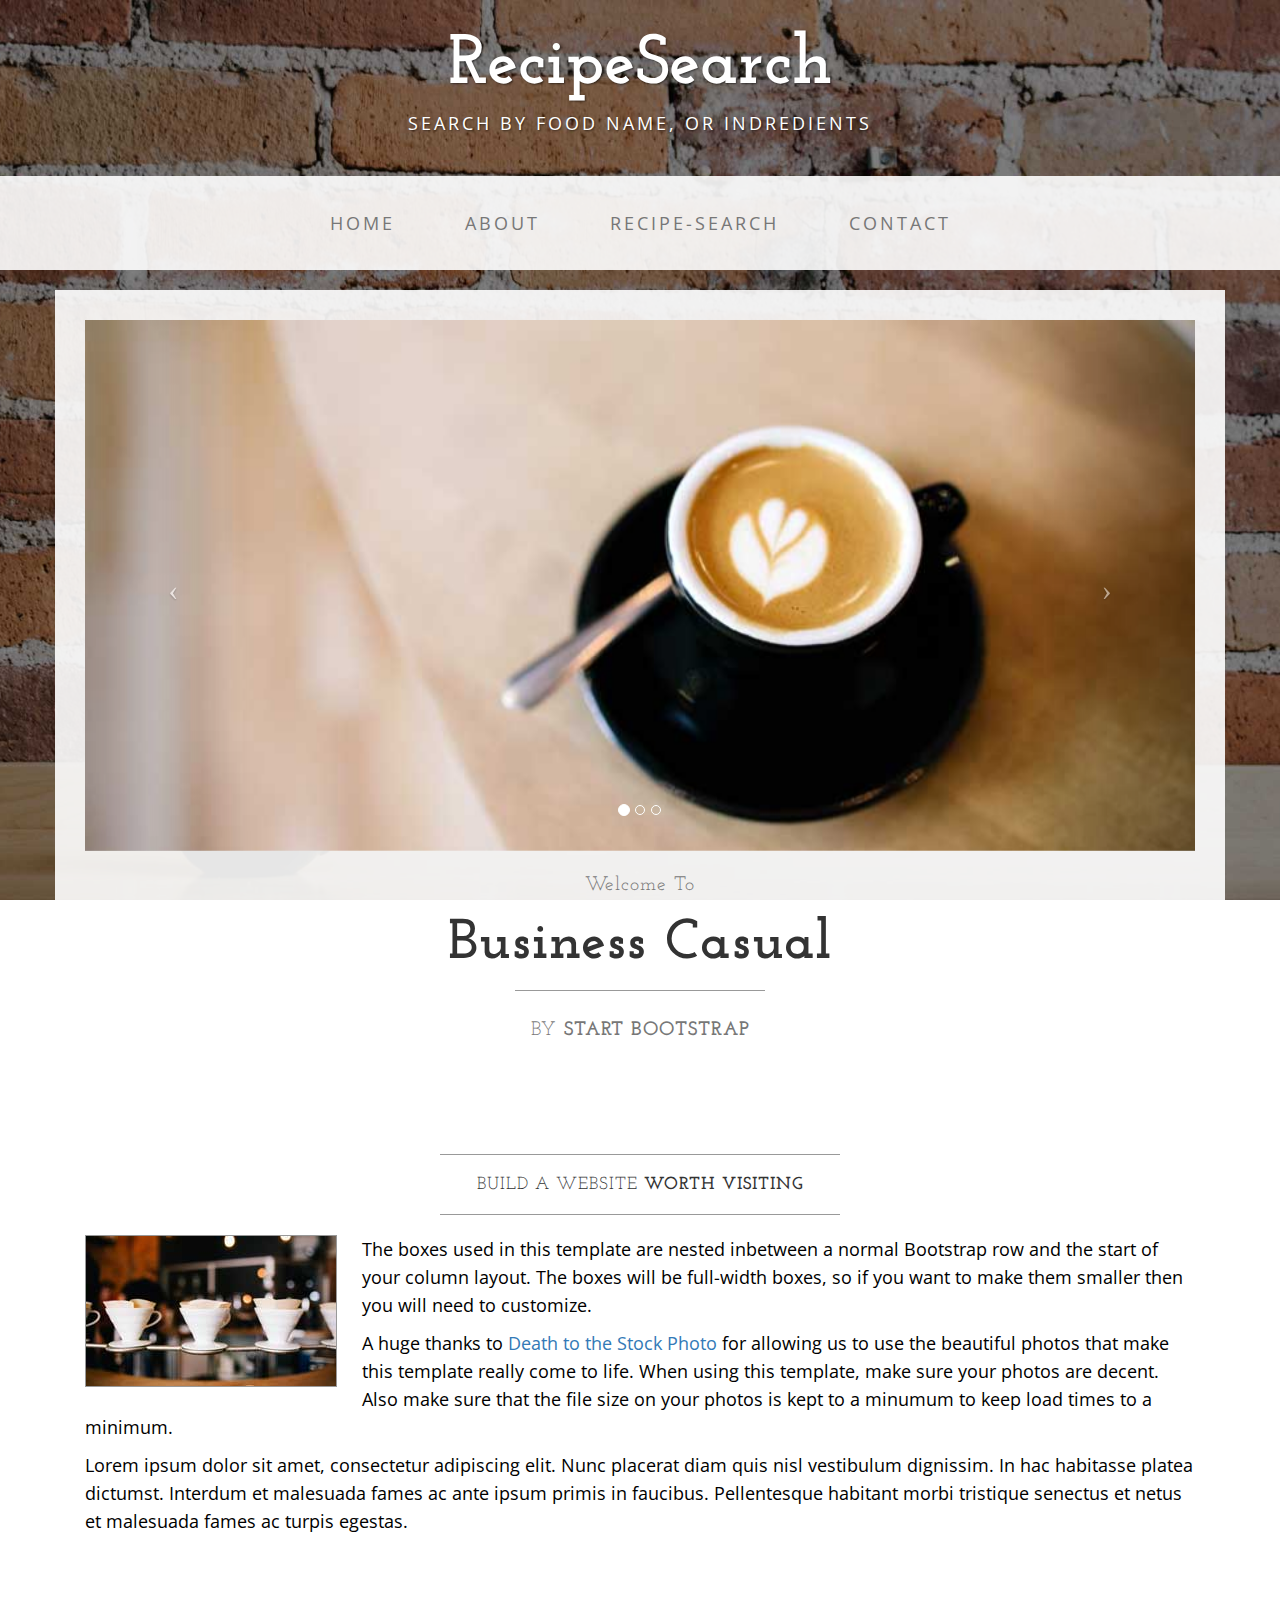
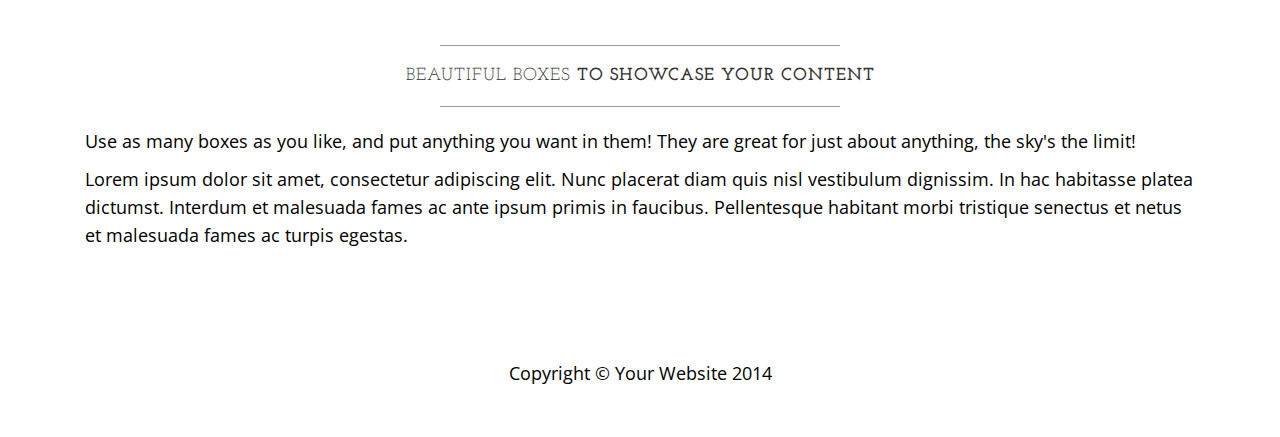
==== startbootstrap-business-casual-gh-pages/index.html @ 927b7bf3 "changed the title of Home page" ====
<!DOCTYPE html>
<html lang="en">

<head>

    <meta charset="utf-8">
    <meta http-equiv="X-UA-Compatible" content="IE=edge">
    <meta name="viewport" content="width=device-width, initial-scale=1">
    <meta name="description" content="">
    <meta name="author" content="">

    <title>Recipe Search</title>

    <!-- Bootstrap Core CSS -->
    <link href="css/bootstrap.min.css" rel="stylesheet">

    <!-- Custom CSS -->
    <link href="css/business-casual.css" rel="stylesheet">

    <!-- Fonts -->
    <link href="https://fonts.googleapis.com/css?family=Open+Sans:300italic,400italic,600italic,700italic,800italic,400,300,600,700,800" rel="stylesheet" type="text/css">
    <link href="https://fonts.googleapis.com/css?family=Josefin+Slab:100,300,400,600,700,100italic,300italic,400italic,600italic,700italic" rel="stylesheet" type="text/css">

    <!-- HTML5 Shim and Respond.js IE8 support of HTML5 elements and media queries -->
    <!-- WARNING: Respond.js doesn't work if you view the page via file:// -->
    <!--[if lt IE 9]>
        <script src="https://oss.maxcdn.com/libs/html5shiv/3.7.0/html5shiv.js"></script>
        <script src="https://oss.maxcdn.com/libs/respond.js/1.4.2/respond.min.js"></script>
    <![endif]-->

</head>

<body>

    <div class="brand">RecipeSearch</div>
    <div class="address-bar">Search by food name, or indredients</div>

    <!-- Navigation -->
    <nav class="navbar navbar-default" role="navigation">
        <div class="container">
            <!-- Brand and toggle get grouped for better mobile display -->
            <div class="navbar-header">
                <button type="button" class="navbar-toggle" data-toggle="collapse" data-target="#bs-example-navbar-collapse-1">
                    <span class="sr-only">Toggle navigation</span>
                    <span class="icon-bar"></span>
                    <span class="icon-bar"></span>
                    <span class="icon-bar"></span>
                </button>
                <!-- navbar-brand is hidden on larger screens, but visible when the menu is collapsed -->
                <a class="navbar-brand" href="index.html">Business Casual</a>
            </div>
            <!-- Collect the nav links, forms, and other content for toggling -->
            <div class="collapse navbar-collapse" id="bs-example-navbar-collapse-1">
                <ul class="nav navbar-nav">
                    <li>
                        <a href="index.html">Home</a>
                    </li>
                    <li>
                        <a href="about.html">About</a>
                    </li>
                    <li>
                        <a href="recipeSearch.html">Recipe-Search</a>
                    </li>
                    <li>
                        <a href="contact.html">Contact</a>
                    </li>
                </ul>
            </div>
            <!-- /.navbar-collapse -->
        </div>
        <!-- /.container -->
    </nav>

    <div class="container">

        <div class="row">
            <div class="box">
                <div class="col-lg-12 text-center">
                    <div id="carousel-example-generic" class="carousel slide">
                        <!-- Indicators -->
                        <ol class="carousel-indicators hidden-xs">
                            <li data-target="#carousel-example-generic" data-slide-to="0" class="active"></li>
                            <li data-target="#carousel-example-generic" data-slide-to="1"></li>
                            <li data-target="#carousel-example-generic" data-slide-to="2"></li>
                        </ol>

                        <!-- Wrapper for slides -->
                        <div class="carousel-inner">
                            <div class="item active">
                                <img class="img-responsive img-full" src="img/slide-1.jpg" alt="">
                            </div>
                            <div class="item">
                                <img class="img-responsive img-full" src="img/slide-2.jpg" alt="">
                            </div>
                            <div class="item">
                                <img class="img-responsive img-full" src="img/slide-3.jpg" alt="">
                            </div>
                        </div>

                        <!-- Controls -->
                        <a class="left carousel-control" href="#carousel-example-generic" data-slide="prev">
                            <span class="icon-prev"></span>
                        </a>
                        <a class="right carousel-control" href="#carousel-example-generic" data-slide="next">
                            <span class="icon-next"></span>
                        </a>
                    </div>
                    <h2 class="brand-before">
                        <small>Welcome to</small>
                    </h2>
                    <h1 class="brand-name">Business Casual</h1>
                    <hr class="tagline-divider">
                    <h2>
                        <small>By
                            <strong>Start Bootstrap</strong>
                        </small>
                    </h2>
                </div>
            </div>
        </div>

        <div class="row">
            <div class="box">
                <div class="col-lg-12">
                    <hr>
                    <h2 class="intro-text text-center">Build a website
                        <strong>worth visiting</strong>
                    </h2>
                    <hr>
                    <img class="img-responsive img-border img-left" src="img/intro-pic.jpg" alt="">
                    <hr class="visible-xs">
                    <p>The boxes used in this template are nested inbetween a normal Bootstrap row and the start of your column layout. The boxes will be full-width boxes, so if you want to make them smaller then you will need to customize.</p>
                    <p>A huge thanks to <a href="http://join.deathtothestockphoto.com/" target="_blank">Death to the Stock Photo</a> for allowing us to use the beautiful photos that make this template really come to life. When using this template, make sure your photos are decent. Also make sure that the file size on your photos is kept to a minumum to keep load times to a minimum.</p>
                    <p>Lorem ipsum dolor sit amet, consectetur adipiscing elit. Nunc placerat diam quis nisl vestibulum dignissim. In hac habitasse platea dictumst. Interdum et malesuada fames ac ante ipsum primis in faucibus. Pellentesque habitant morbi tristique senectus et netus et malesuada fames ac turpis egestas.</p>
                </div>
            </div>
        </div>

        <div class="row">
            <div class="box">
                <div class="col-lg-12">
                    <hr>
                    <h2 class="intro-text text-center">Beautiful boxes
                        <strong>to showcase your content</strong>
                    </h2>
                    <hr>
                    <p>Use as many boxes as you like, and put anything you want in them! They are great for just about anything, the sky's the limit!</p>
                    <p>Lorem ipsum dolor sit amet, consectetur adipiscing elit. Nunc placerat diam quis nisl vestibulum dignissim. In hac habitasse platea dictumst. Interdum et malesuada fames ac ante ipsum primis in faucibus. Pellentesque habitant morbi tristique senectus et netus et malesuada fames ac turpis egestas.</p>
                </div>
            </div>
        </div>

    </div>
    <!-- /.container -->

    <footer>
        <div class="container">
            <div class="row">
                <div class="col-lg-12 text-center">
                    <p>Copyright &copy; Your Website 2014</p>
                </div>
            </div>
        </div>
    </footer>

    <!-- jQuery -->
    <script src="js/jquery.js"></script>

    <!-- Bootstrap Core JavaScript -->
    <script src="js/bootstrap.min.js"></script>

    <!-- Script to Activate the Carousel -->
    <script>
    $('.carousel').carousel({
        interval: 5000 //changes the speed
    })
    </script>

</body>

</html>
---- startbootstrap-business-casual-gh-pages/css/business-casual.css ----
/*!
 * Start Bootstrap - Business Casual (http://startbootstrap.com/)
 * Copyright 2013-2016 Start Bootstrap
 * Licensed under MIT (https://github.com/BlackrockDigital/startbootstrap/blob/gh-pages/LICENSE)
 */

body {
    font-family: "Open Sans","Helvetica Neue",Helvetica,Arial,sans-serif;
    background: url('../img/bg.jpg') no-repeat center center fixed;
    -webkit-background-size: cover;
    -moz-background-size: cover;
    background-size: cover;
    -o-background-size: cover;
}

h1,
h2,
h3,
h4,
h5,
h6 {
    text-transform: uppercase;
    font-family: "Josefin Slab","Helvetica Neue",Helvetica,Arial,sans-serif;
    font-weight: 700;
    letter-spacing: 1px;
}

p {
    font-size: 1.25em;
    line-height: 1.6;
    color: #000;
}

hr {
    max-width: 400px;
    border-color: #999999;
}

.brand,
.address-bar {
    display: none;
}

.navbar-brand {
    text-transform: uppercase;
    font-weight: 900;
    letter-spacing: 2px;
}

.navbar-nav {
    text-transform: uppercase;
    font-weight: 400;
    letter-spacing: 3px;
}

.img-full {
    min-width: 100%;
}

.brand-before,
.brand-name {
    text-transform: capitalize;
}

.brand-before {
    margin: 15px 0;
}

.brand-name {
    margin: 0;
    font-size: 4em;
}

.tagline-divider {
    margin: 15px auto 3px;
    max-width: 250px;
    border-color: #999999;
}

.box {
    margin-bottom: 20px;
    padding: 30px 15px;
    background: #fff;
    background: rgba(255,255,255,0.9);
}

.intro-text {
    text-transform: uppercase;
    font-size: 1.25em;
    font-weight: 400;
    letter-spacing: 1px;
}

.img-border {
    float: none;
    margin: 0 auto 0;
    border: #999999 solid 1px;
}

.img-left {
    float: none;
    margin: 0 auto 0;
}

footer {
    background: #fff;
    background: rgba(255,255,255,0.9);
}

footer p {
    margin: 0;
    padding: 50px 0;
}

@media screen and (min-width:768px) {
    .brand {
        display: inherit;
        margin: 0;
        padding: 30px 0 10px;
        text-align: center;
        text-shadow: 1px 1px 2px rgba(0,0,0,0.5);
        font-family: "Josefin Slab","Helvetica Neue",Helvetica,Arial,sans-serif;
        font-size: 5em;
        font-weight: 700;
        line-height: normal;
        color: #fff;
    }

    .top-divider {
        margin-top: 0;
    }

    .img-left {
        float: left;
        margin-right: 25px;
    }

    .address-bar {
        display: inherit;
        margin: 0;
        padding: 0 0 40px;
        text-align: center;
        text-shadow: 1px 1px 2px rgba(0,0,0,0.5);
        text-transform: uppercase;
        font-size: 1.25em;
        font-weight: 400;
        letter-spacing: 3px;
        color: #fff;
    }

    .navbar {
        border-radius: 0;
    }

    .navbar-header {
        display: none;
    }

    .navbar {
        min-height: 0;
    }

    .navbar-default {
        border: none;
        background: #fff;
        background: rgba(255,255,255,0.9);
    }

    .nav>li>a {
        padding: 35px;
    }

    .navbar-nav>li>a {
        line-height: normal;
    }

    .navbar-nav {
        display: table;
        float: none;
        margin: 0 auto;
        table-layout: fixed;
        font-size: 1.25em;
    }
}

@media screen and (min-width:1200px) {
    .box:after {
        content: '';
        display: table;
        clear: both;
    }
}
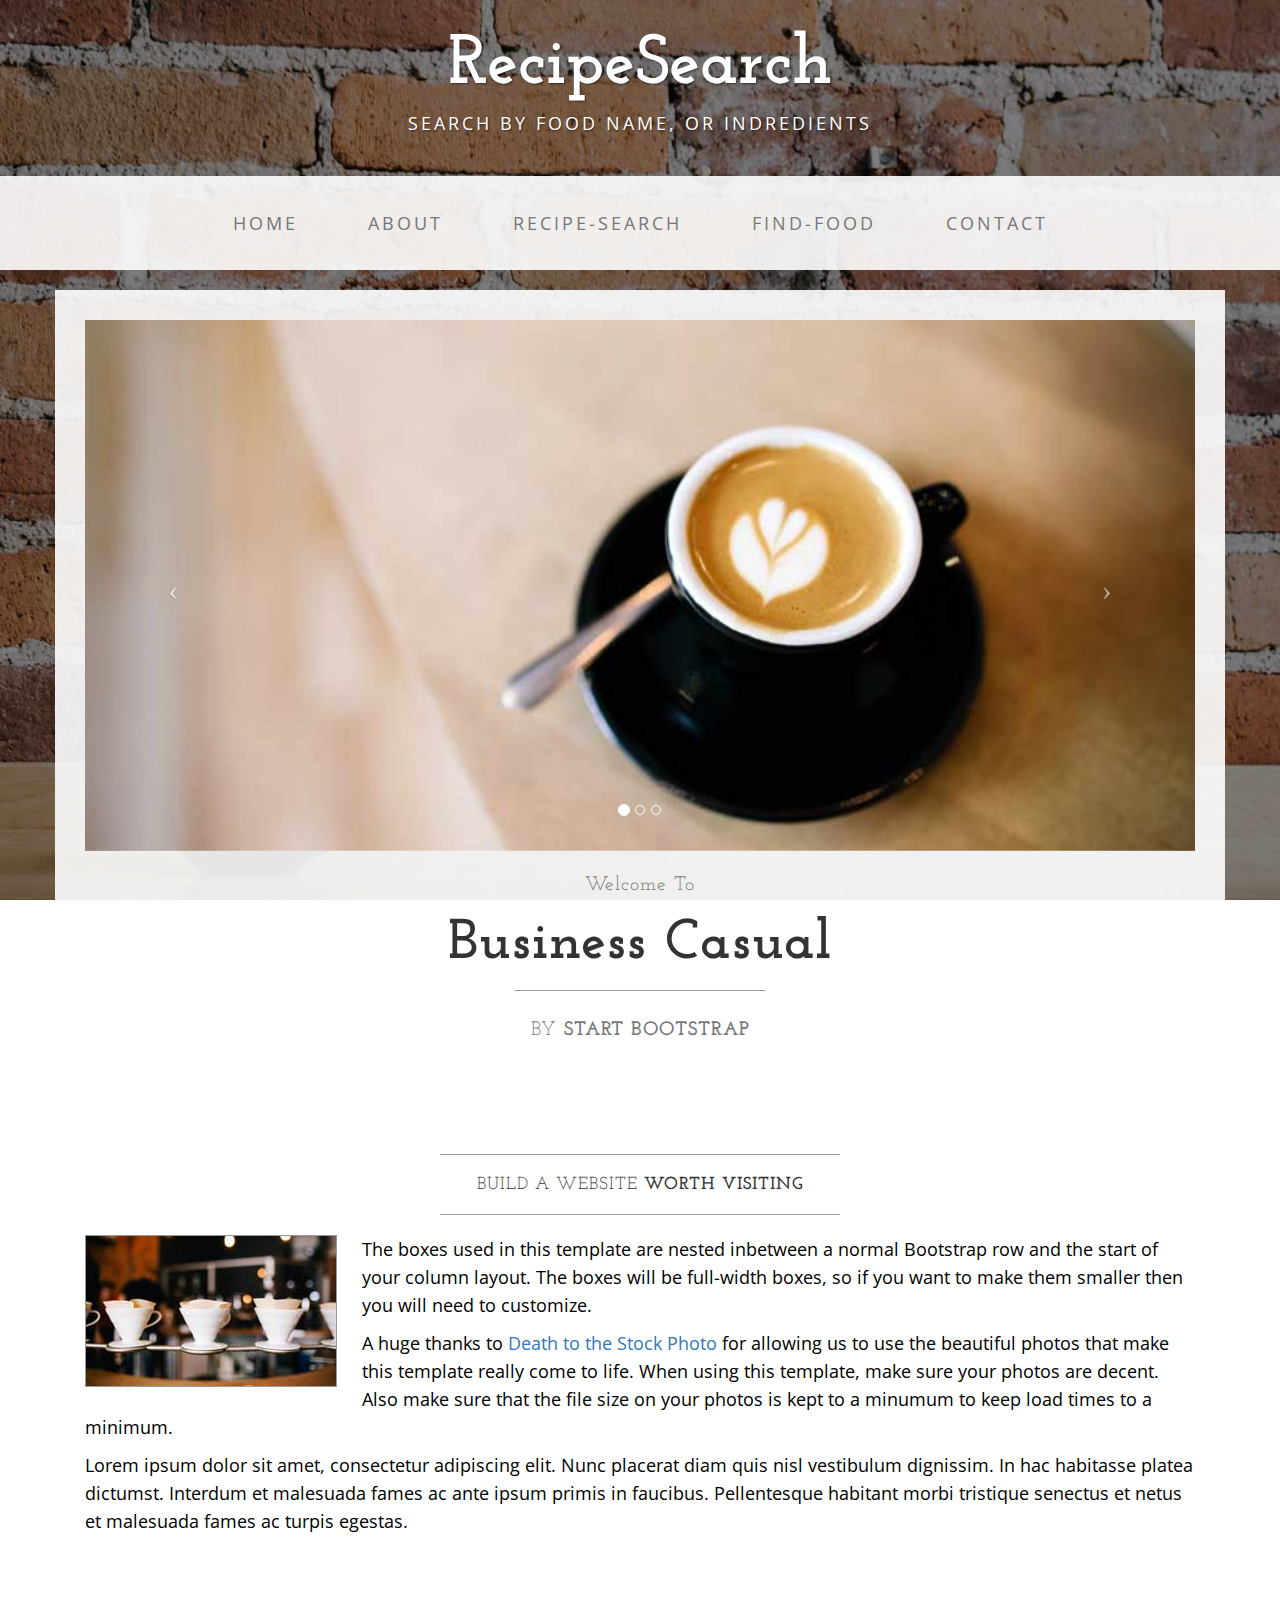
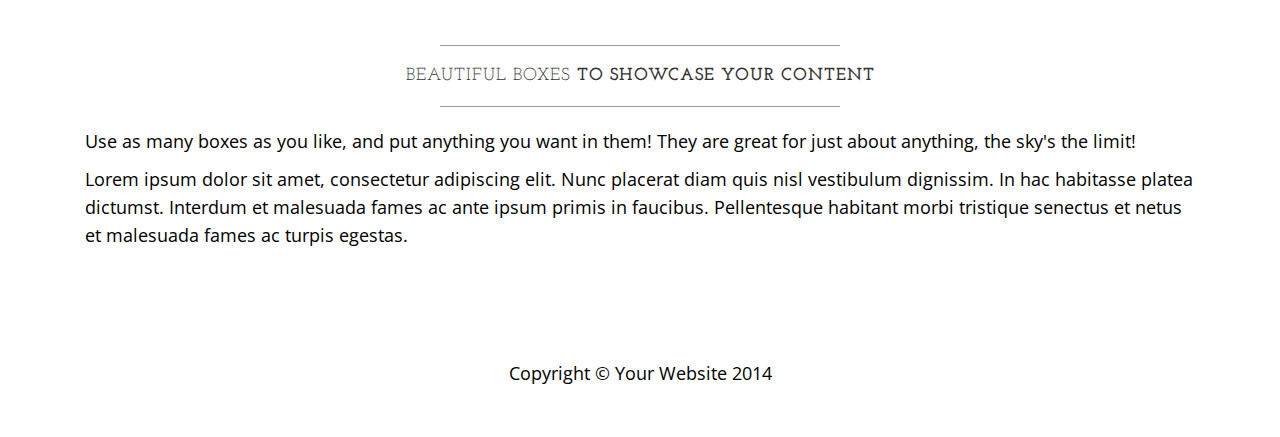
==== commit c7a0774c: "Maps Addition in the Food-Search Page" ====
--- a/startbootstrap-business-casual-gh-pages/index.html
+++ b/startbootstrap-business-casual-gh-pages/index.html
@@ -60,6 +60,9 @@
                     </li>
                     <li>
                         <a href="recipeSearch.html">Recipe-Search</a>
+                    </li>
+                    <li>
+                        <a href="foodSearchMaps.html">Find-Food</a>
                     </li>
                     <li>
                         <a href="contact.html">Contact</a>
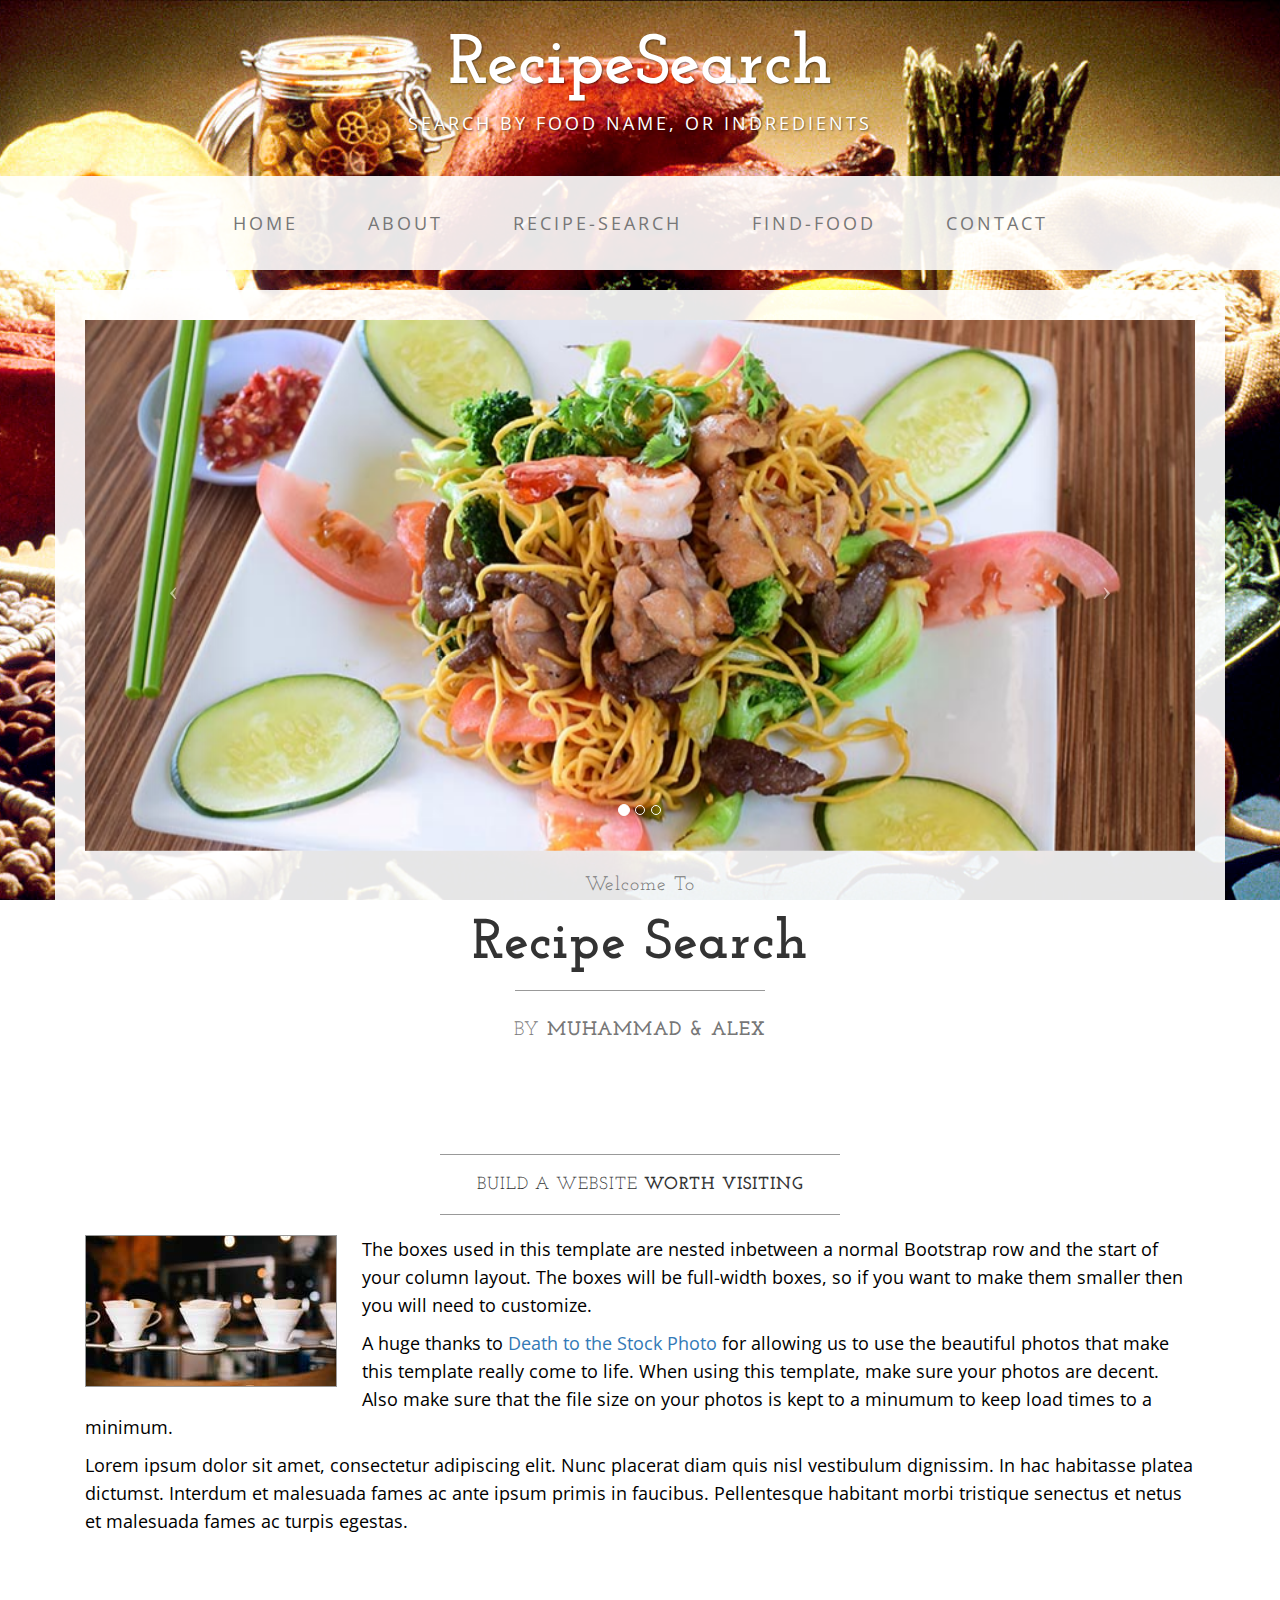
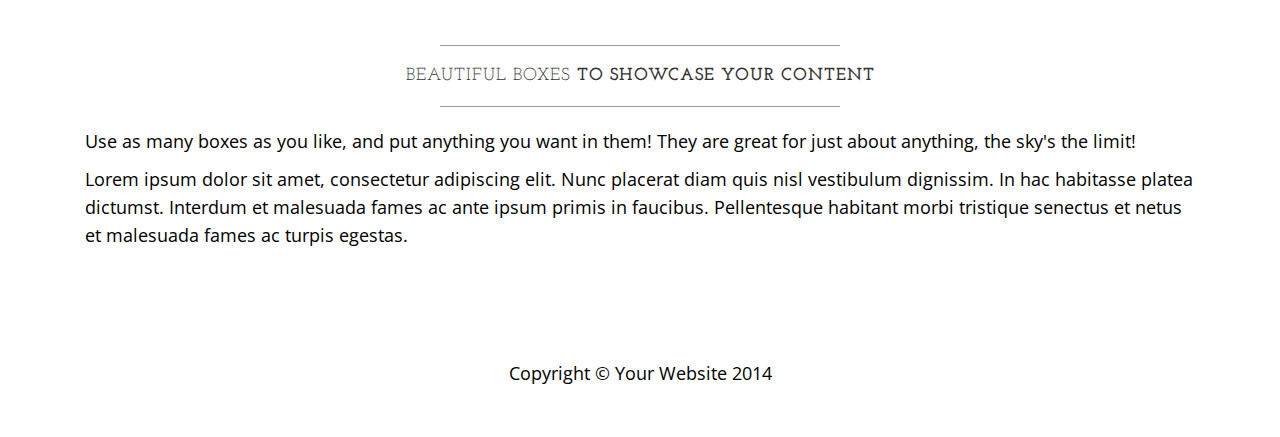
==== commit 7441eb7d: "image addition" ====
--- a/startbootstrap-business-casual-gh-pages/index.html
+++ b/startbootstrap-business-casual-gh-pages/index.html
@@ -90,13 +90,13 @@
                         <!-- Wrapper for slides -->
                         <div class="carousel-inner">
                             <div class="item active">
-                                <img class="img-responsive img-full" src="img/slide-1.jpg" alt="">
+                                <img class="img-responsive img-full" src="img/slide-one.jpg" alt="">
                             </div>
                             <div class="item">
-                                <img class="img-responsive img-full" src="img/slide-2.jpg" alt="">
+                                <img class="img-responsive img-full" src="img/slide-two.jpg" alt="">
                             </div>
                             <div class="item">
-                                <img class="img-responsive img-full" src="img/slide-3.jpg" alt="">
+                                <img class="img-responsive img-full" src="img/slide-three.jpg" alt="">
                             </div>
                         </div>
 
@@ -111,11 +111,11 @@
                     <h2 class="brand-before">
                         <small>Welcome to</small>
                     </h2>
-                    <h1 class="brand-name">Business Casual</h1>
+                    <h1 class="brand-name">Recipe Search</h1>
                     <hr class="tagline-divider">
                     <h2>
                         <small>By
-                            <strong>Start Bootstrap</strong>
+                            <strong>Muhammad & Alex</strong>
                         </small>
                     </h2>
                 </div>
--- a/startbootstrap-business-casual-gh-pages/css/business-casual.css
+++ b/startbootstrap-business-casual-gh-pages/css/business-casual.css
@@ -6,7 +6,7 @@
 
 body {
     font-family: "Open Sans","Helvetica Neue",Helvetica,Arial,sans-serif;
-    background: url('../img/bg.jpg') no-repeat center center fixed;
+    background: url('../img/bg1.jpg') no-repeat center center fixed;
     -webkit-background-size: cover;
     -moz-background-size: cover;
     background-size: cover;
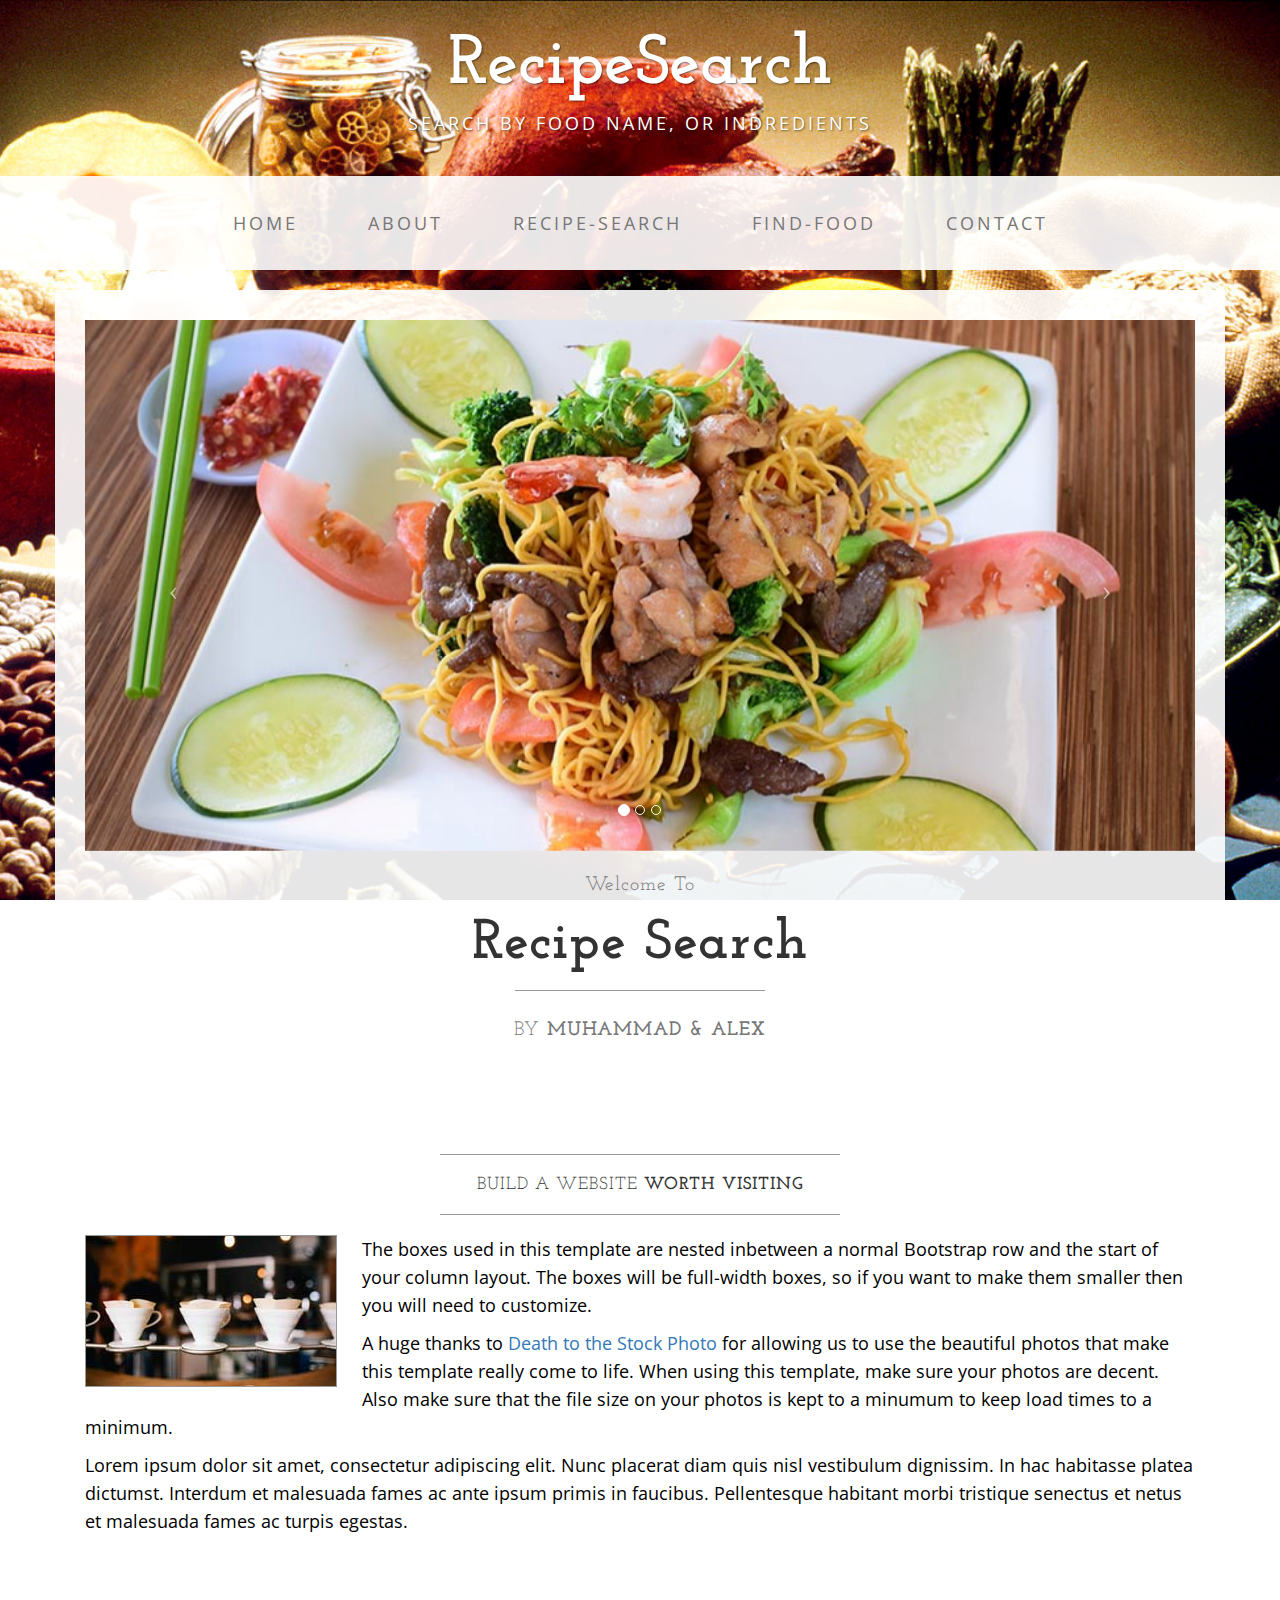
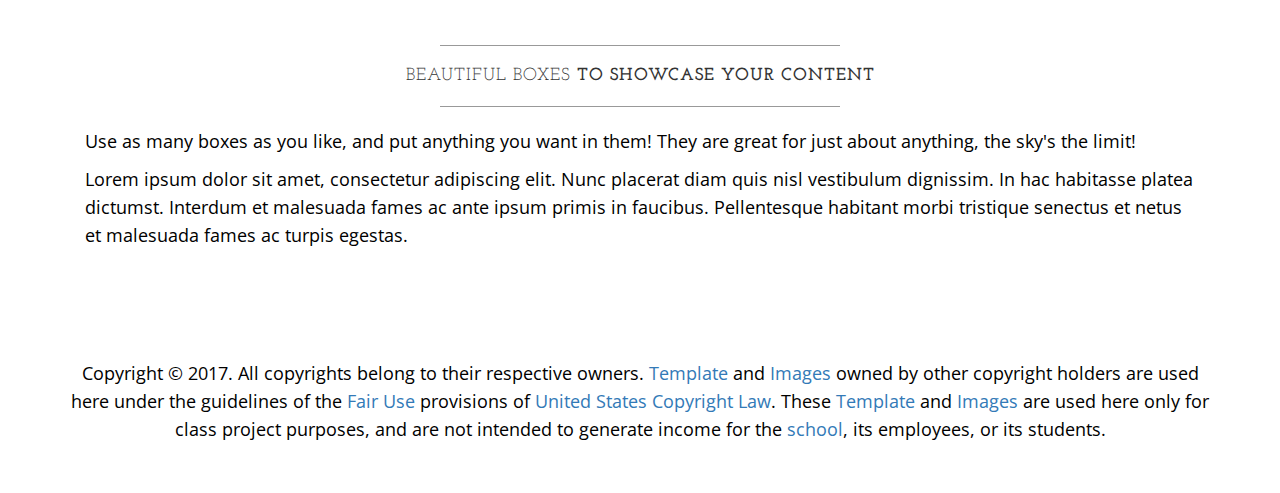
==== commit 4f46ae61: "Copyright info. with proper links." ====
--- a/startbootstrap-business-casual-gh-pages/index.html
+++ b/startbootstrap-business-casual-gh-pages/index.html
@@ -160,12 +160,12 @@
         <div class="container">
             <div class="row">
                 <div class="col-lg-12 text-center">
-                    <p>Copyright &copy; Your Website 2014</p>
+                    <p>Copyright &copy; 2017. All copyrights belong to their respective owners.
+                    <a href="https://github.com/BlackrockDigital/startbootstrap-business-casual">Template</a> and <a href="https://github.com/adeelarif/FoodProject/tree/master/startbootstrap-business-casual-gh-pages/img">Images</a> owned by other copyright holders are used here under the guidelines of the <a href="https://www.copyright.gov/fls/fl102.html">Fair Use</a> provisions of <a href="https://www.copyright.gov/about/">United States Copyright Law</a>. These <a href="https://github.com/BlackrockDigital/startbootstrap-business-casual">Template</a> and <a href="https://github.com/adeelarif/FoodProject/tree/master/startbootstrap-business-casual-gh-pages/img">Images</a> are used here only for class project purposes, and are not intended to generate income for the <a href="https://comminfo.rutgers.edu/">school</a>, its employees, or its students.</p>
                 </div>
             </div>
         </div>
     </footer>
-
     <!-- jQuery -->
     <script src="js/jquery.js"></script>
 
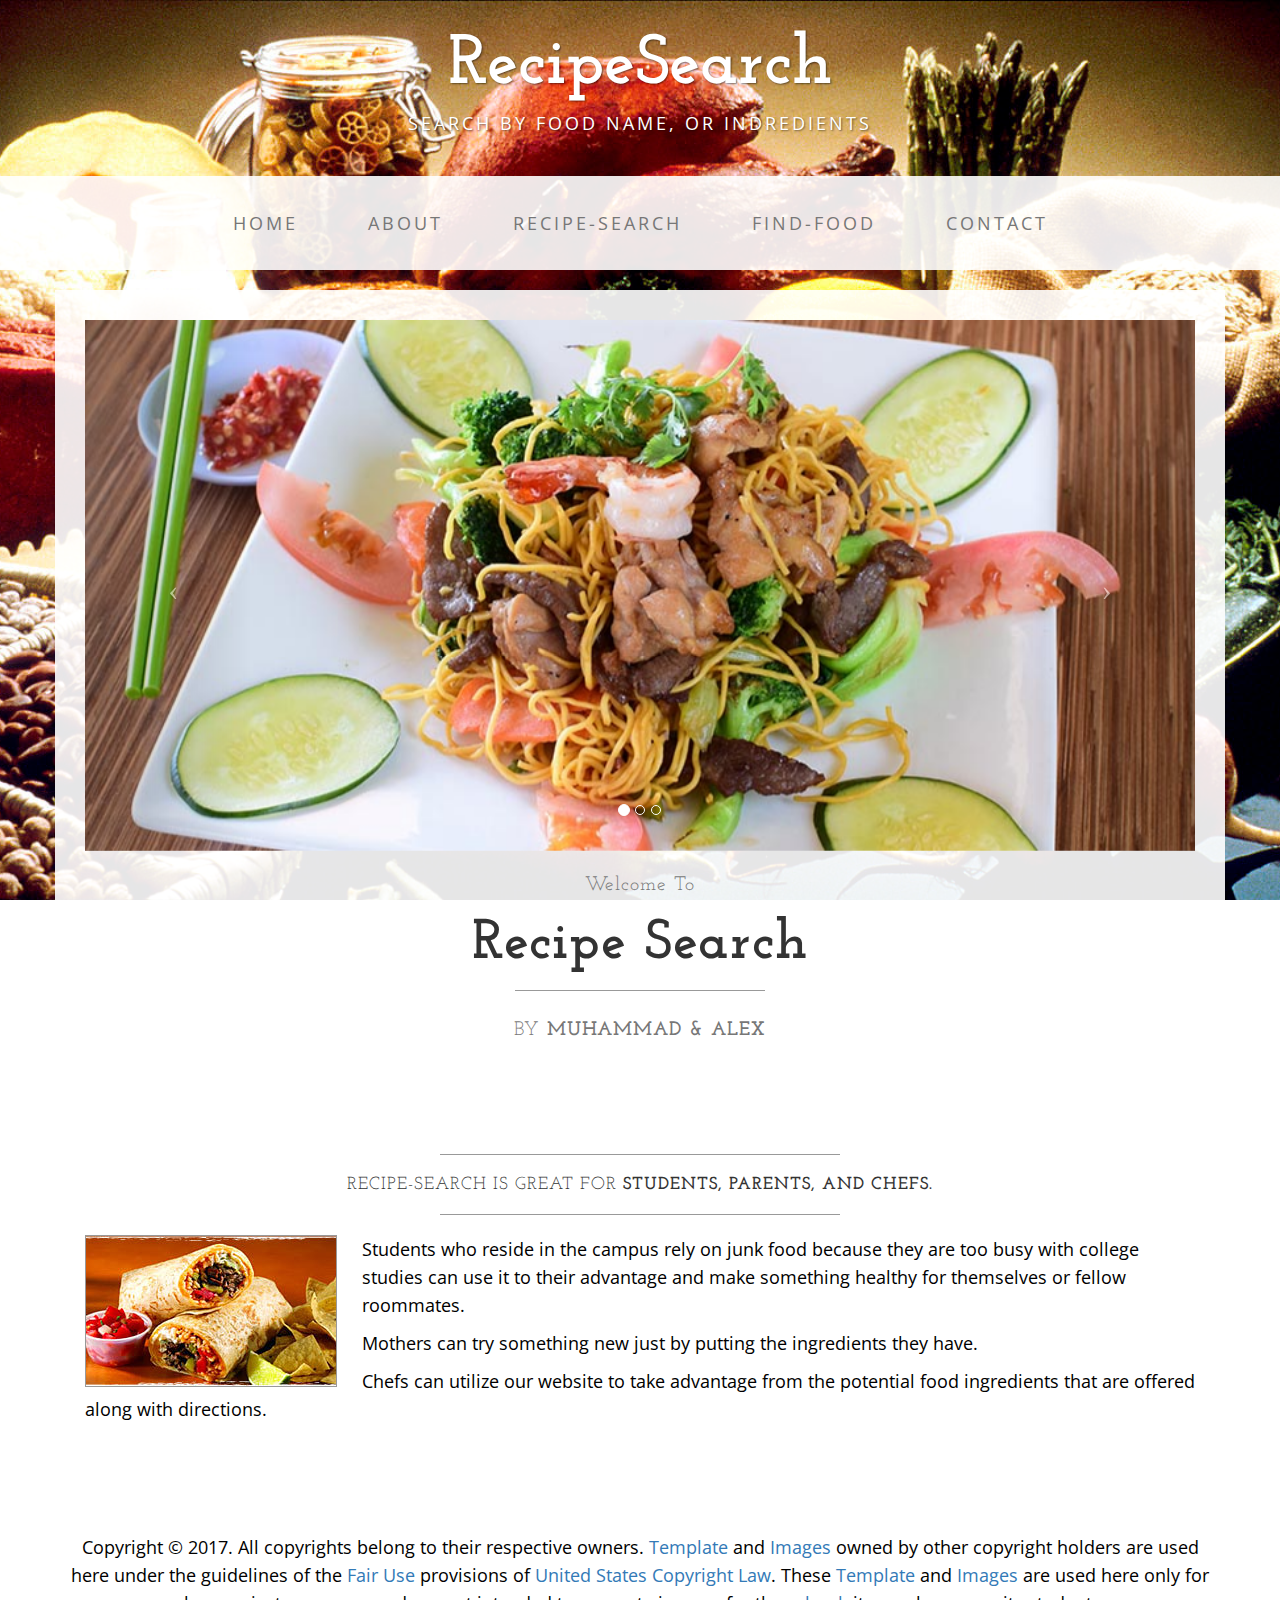
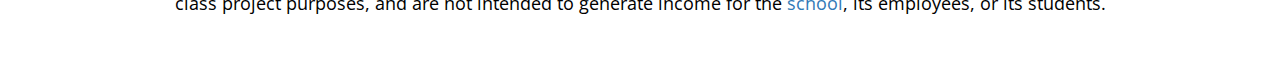
==== commit 42a23823: "Content addition (home, about, contact)" ====
--- a/startbootstrap-business-casual-gh-pages/index.html
+++ b/startbootstrap-business-casual-gh-pages/index.html
@@ -126,20 +126,20 @@
             <div class="box">
                 <div class="col-lg-12">
                     <hr>
-                    <h2 class="intro-text text-center">Build a website
-                        <strong>worth visiting</strong>
+                    <h2 class="intro-text text-center">Recipe-Search is great for
+                        <strong>students, Parents, and Chefs.</strong>
                     </h2>
                     <hr>
-                    <img class="img-responsive img-border img-left" src="img/intro-pic.jpg" alt="">
+                    <img class="img-responsive img-border img-left" src="img/intro-pic1.jpg" alt="">
                     <hr class="visible-xs">
-                    <p>The boxes used in this template are nested inbetween a normal Bootstrap row and the start of your column layout. The boxes will be full-width boxes, so if you want to make them smaller then you will need to customize.</p>
-                    <p>A huge thanks to <a href="http://join.deathtothestockphoto.com/" target="_blank">Death to the Stock Photo</a> for allowing us to use the beautiful photos that make this template really come to life. When using this template, make sure your photos are decent. Also make sure that the file size on your photos is kept to a minumum to keep load times to a minimum.</p>
-                    <p>Lorem ipsum dolor sit amet, consectetur adipiscing elit. Nunc placerat diam quis nisl vestibulum dignissim. In hac habitasse platea dictumst. Interdum et malesuada fames ac ante ipsum primis in faucibus. Pellentesque habitant morbi tristique senectus et netus et malesuada fames ac turpis egestas.</p>
+                    <p>Students who reside in the campus rely on junk food because they are too busy with college studies can use it to their advantage and make something healthy for themselves or fellow roommates.</p>  
+                    <p>Mothers can try something new just by putting the ingredients they have.</p>
+                    <p>Chefs can utilize our website to take advantage from the potential food ingredients that are offered along with directions.</p>
                 </div>
             </div>
         </div>
 
-        <div class="row">
+        <!--<div class="row">
             <div class="box">
                 <div class="col-lg-12">
                     <hr>
@@ -148,10 +148,9 @@
                     </h2>
                     <hr>
                     <p>Use as many boxes as you like, and put anything you want in them! They are great for just about anything, the sky's the limit!</p>
-                    <p>Lorem ipsum dolor sit amet, consectetur adipiscing elit. Nunc placerat diam quis nisl vestibulum dignissim. In hac habitasse platea dictumst. Interdum et malesuada fames ac ante ipsum primis in faucibus. Pellentesque habitant morbi tristique senectus et netus et malesuada fames ac turpis egestas.</p>
                 </div>
             </div>
-        </div>
+        </div>-->
 
     </div>
     <!-- /.container -->
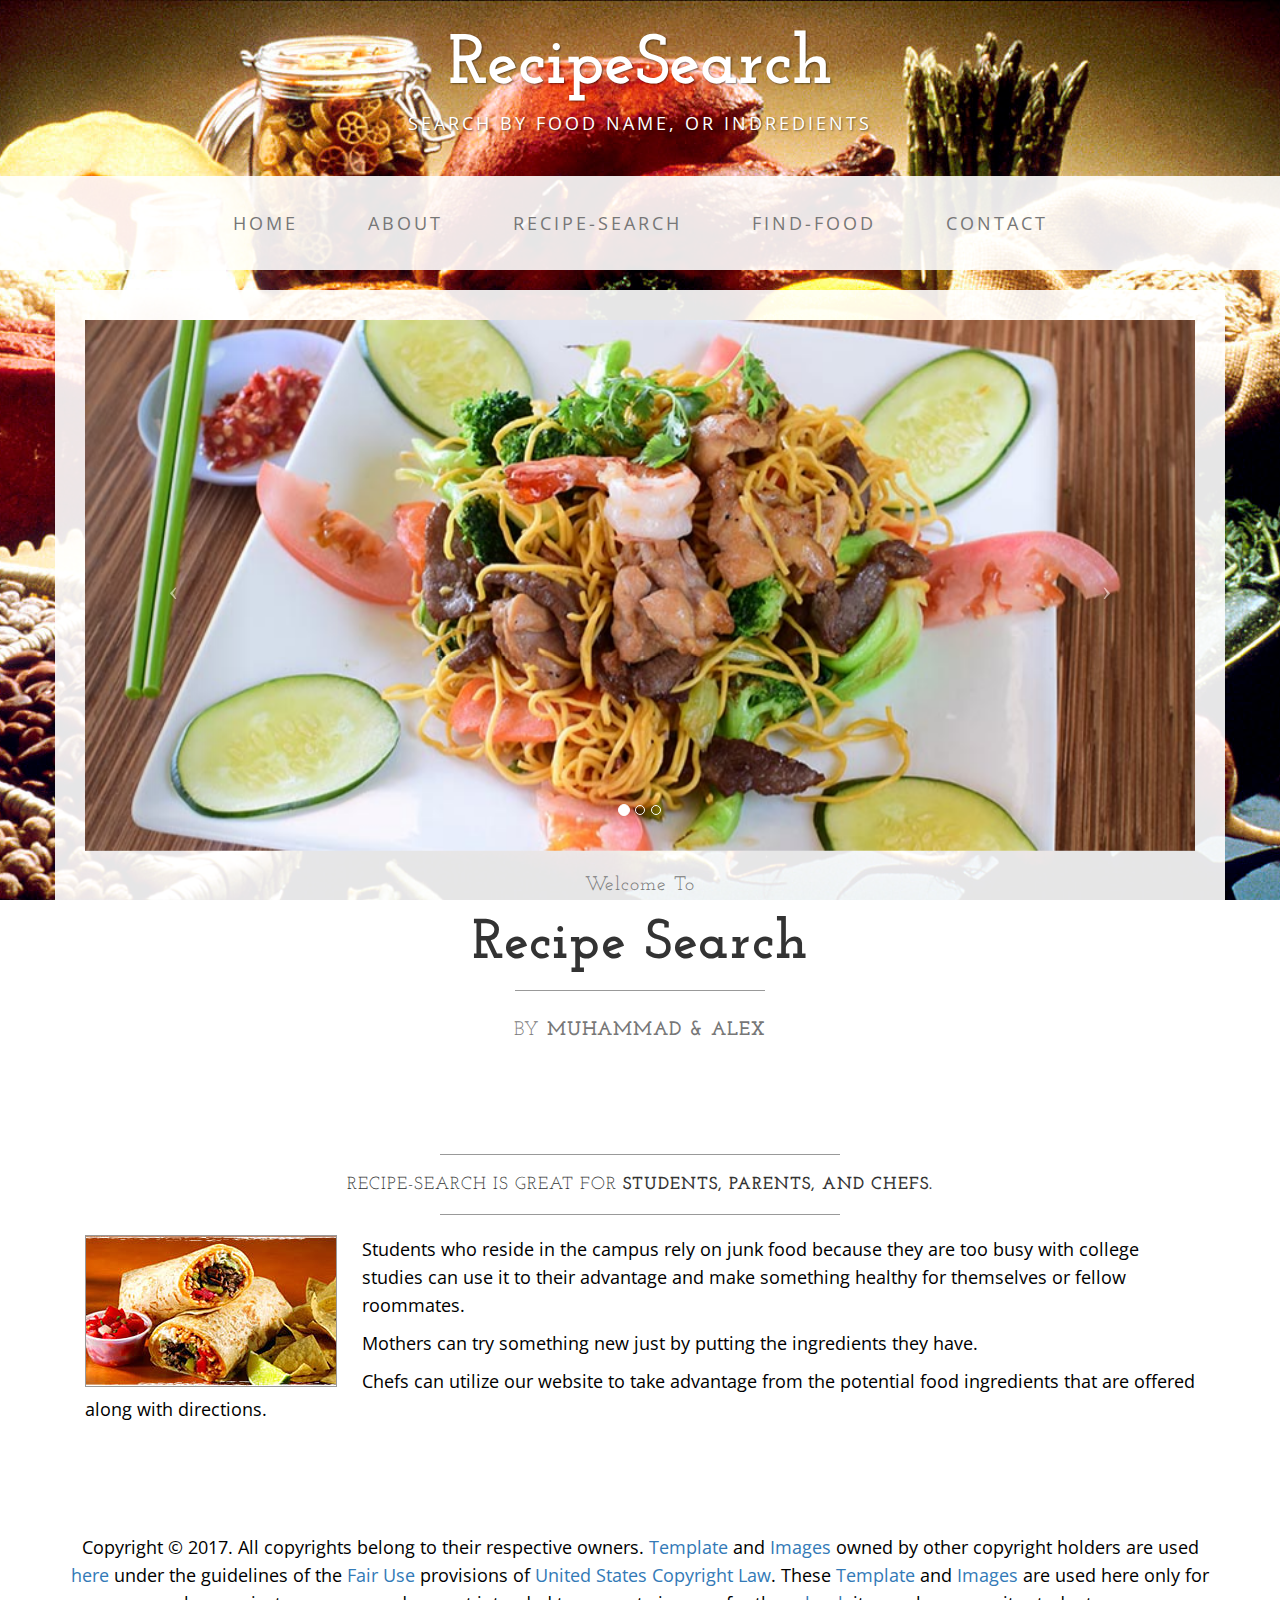
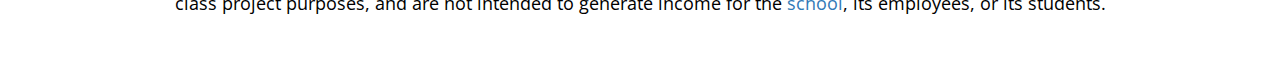
==== commit 777839ea: "READMe.md injected in 'here' on footer" ====
--- a/startbootstrap-business-casual-gh-pages/index.html
+++ b/startbootstrap-business-casual-gh-pages/index.html
@@ -160,7 +160,7 @@
             <div class="row">
                 <div class="col-lg-12 text-center">
                     <p>Copyright &copy; 2017. All copyrights belong to their respective owners.
-                    <a href="https://github.com/BlackrockDigital/startbootstrap-business-casual">Template</a> and <a href="https://github.com/adeelarif/FoodProject/tree/master/startbootstrap-business-casual-gh-pages/img">Images</a> owned by other copyright holders are used here under the guidelines of the <a href="https://www.copyright.gov/fls/fl102.html">Fair Use</a> provisions of <a href="https://www.copyright.gov/about/">United States Copyright Law</a>. These <a href="https://github.com/BlackrockDigital/startbootstrap-business-casual">Template</a> and <a href="https://github.com/adeelarif/FoodProject/tree/master/startbootstrap-business-casual-gh-pages/img">Images</a> are used here only for class project purposes, and are not intended to generate income for the <a href="https://comminfo.rutgers.edu/">school</a>, its employees, or its students.</p>
+                    <a href="https://github.com/BlackrockDigital/startbootstrap-business-casual">Template</a> and <a href="https://github.com/adeelarif/FoodProject/tree/master/startbootstrap-business-casual-gh-pages/img">Images</a> owned by other copyright holders are used <a href="https://github.com/adeelarif/FoodProject/tree/master/startbootstrap-business-casual-gh-pages">here</a> under the guidelines of the <a href="https://www.copyright.gov/fls/fl102.html">Fair Use</a> provisions of <a href="https://www.copyright.gov/about/">United States Copyright Law</a>. These <a href="https://github.com/BlackrockDigital/startbootstrap-business-casual">Template</a> and <a href="https://github.com/adeelarif/FoodProject/tree/master/startbootstrap-business-casual-gh-pages/img">Images</a> are used here only for class project purposes, and are not intended to generate income for the <a href="https://comminfo.rutgers.edu/">school</a>, its employees, or its students.</p>
                 </div>
             </div>
         </div>
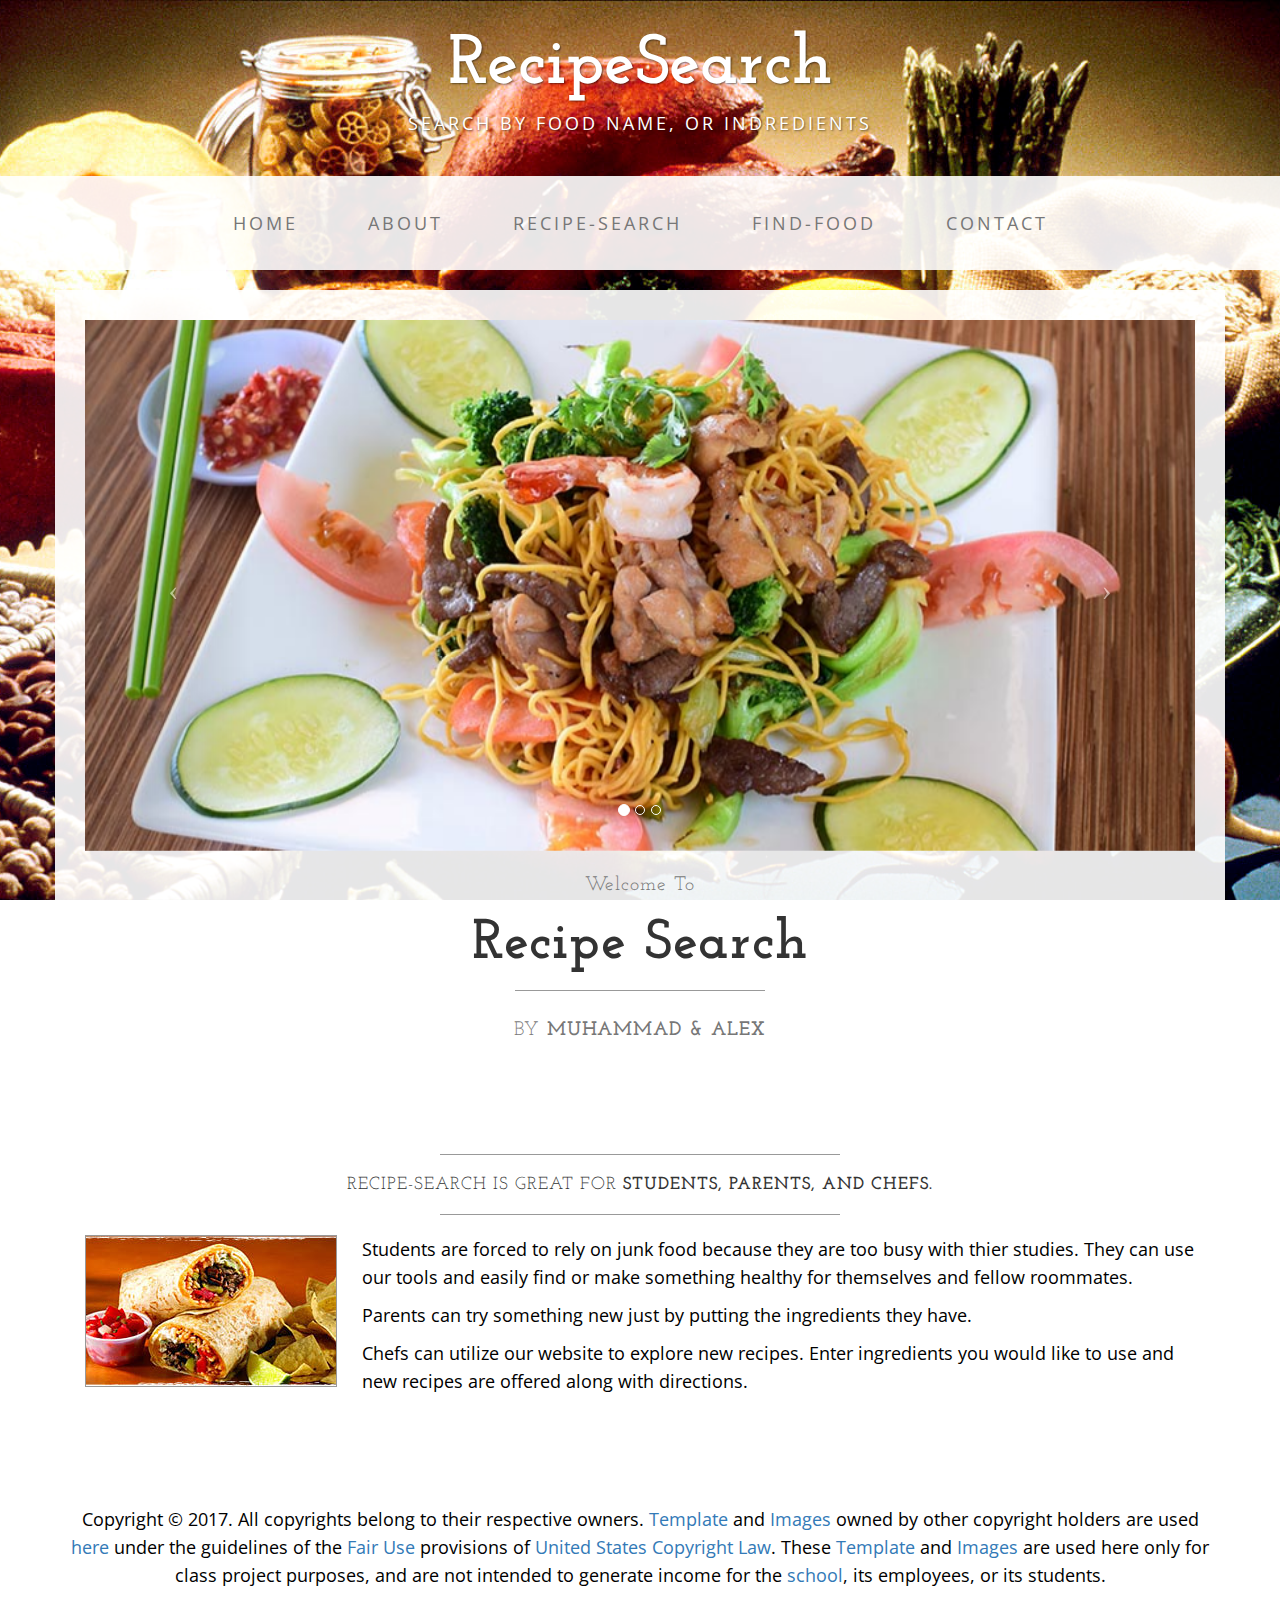
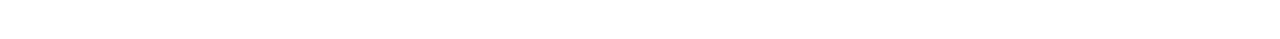
==== commit ba73aa07: "Grammar fixes on about, maps, and home page" ====
--- a/startbootstrap-business-casual-gh-pages/index.html
+++ b/startbootstrap-business-casual-gh-pages/index.html
@@ -132,9 +132,9 @@
                     <hr>
                     <img class="img-responsive img-border img-left" src="img/intro-pic1.jpg" alt="">
                     <hr class="visible-xs">
-                    <p>Students who reside in the campus rely on junk food because they are too busy with college studies can use it to their advantage and make something healthy for themselves or fellow roommates.</p>  
-                    <p>Mothers can try something new just by putting the ingredients they have.</p>
-                    <p>Chefs can utilize our website to take advantage from the potential food ingredients that are offered along with directions.</p>
+                    <p>Students are forced to rely on junk food because they are too busy with thier studies. They can use our tools and easily find or make something healthy for themselves and fellow roommates.</p>  
+                    <p>Parents can try something new just by putting the ingredients they have.</p>
+                    <p>Chefs can utilize our website to explore new recipes. Enter ingredients you would like to use and new recipes are offered along with directions.</p>
                 </div>
             </div>
         </div>
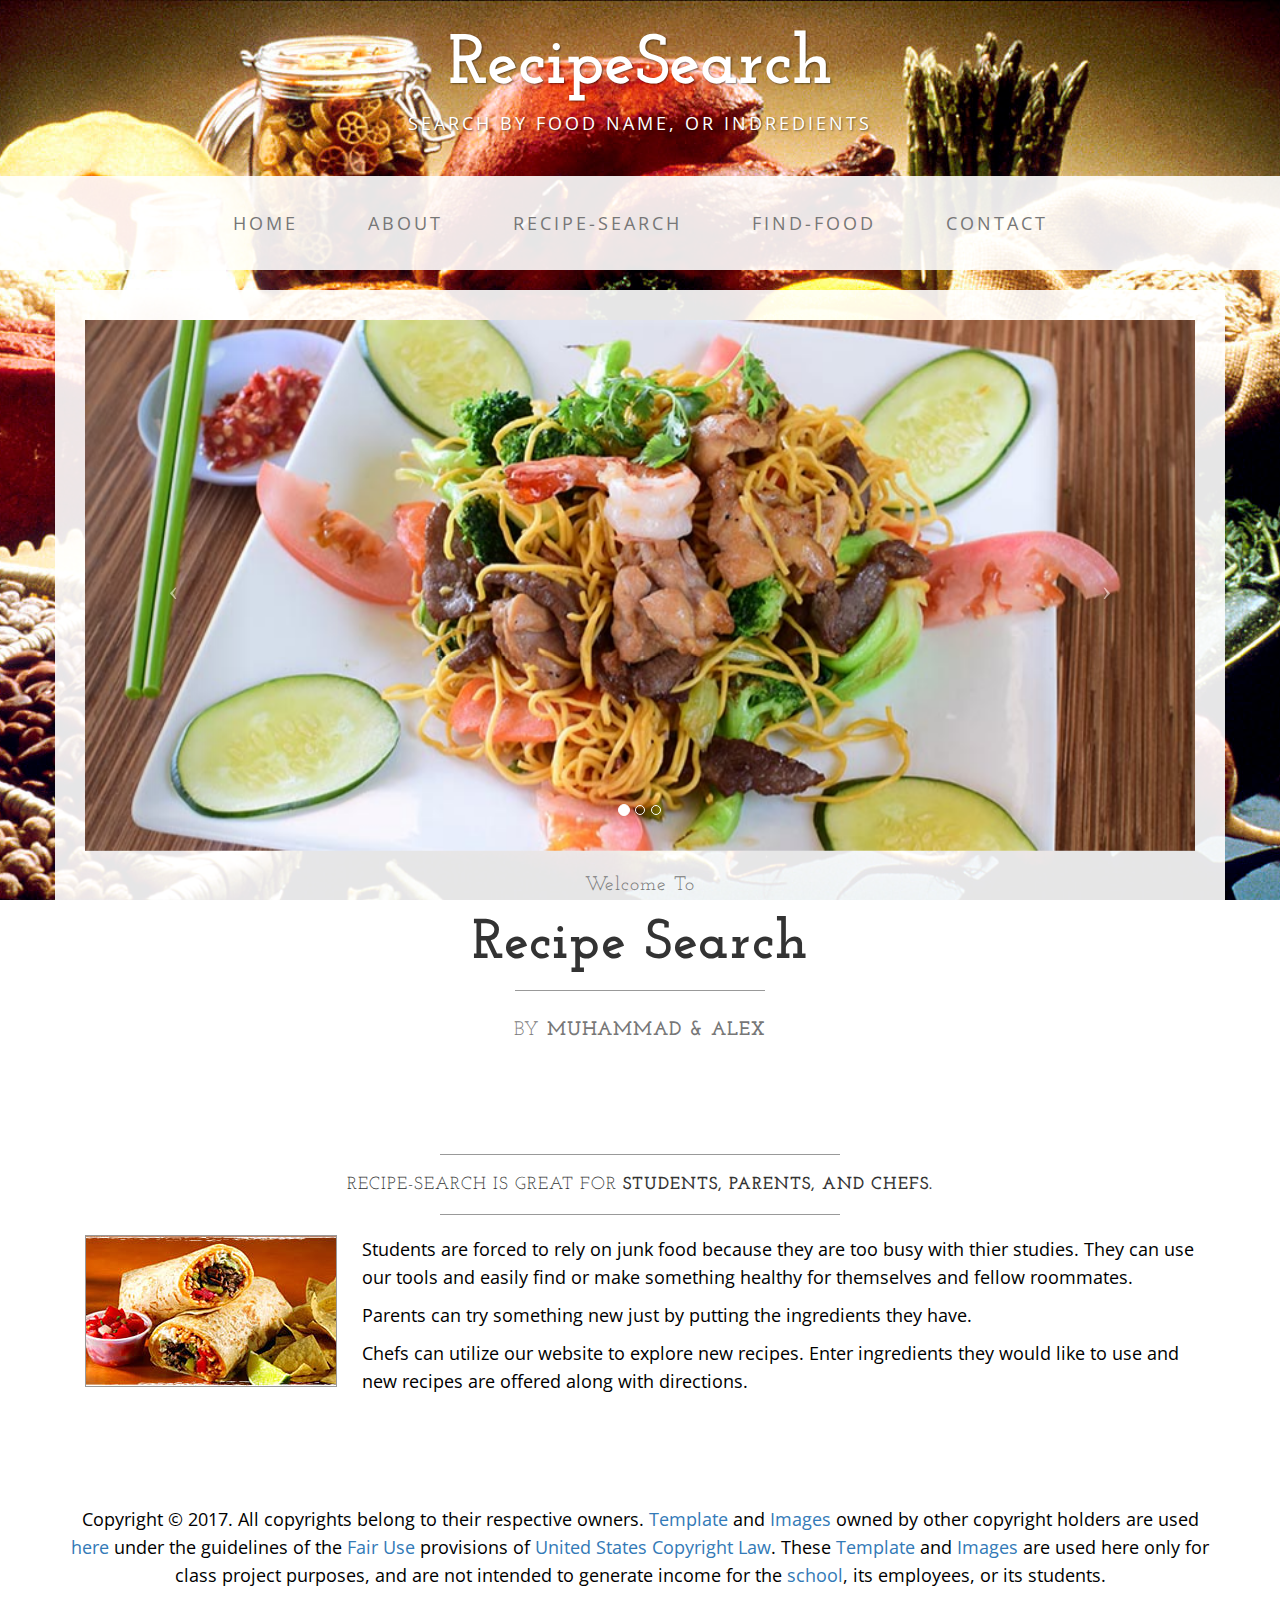
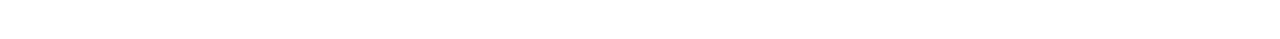
==== commit 6a4ebfb0: "Minor content error fix" ====
--- a/startbootstrap-business-casual-gh-pages/index.html
+++ b/startbootstrap-business-casual-gh-pages/index.html
@@ -134,7 +134,7 @@
                     <hr class="visible-xs">
                     <p>Students are forced to rely on junk food because they are too busy with thier studies. They can use our tools and easily find or make something healthy for themselves and fellow roommates.</p>  
                     <p>Parents can try something new just by putting the ingredients they have.</p>
-                    <p>Chefs can utilize our website to explore new recipes. Enter ingredients you would like to use and new recipes are offered along with directions.</p>
+                    <p>Chefs can utilize our website to explore new recipes. Enter ingredients they would like to use and new recipes are offered along with directions.</p>
                 </div>
             </div>
         </div>
